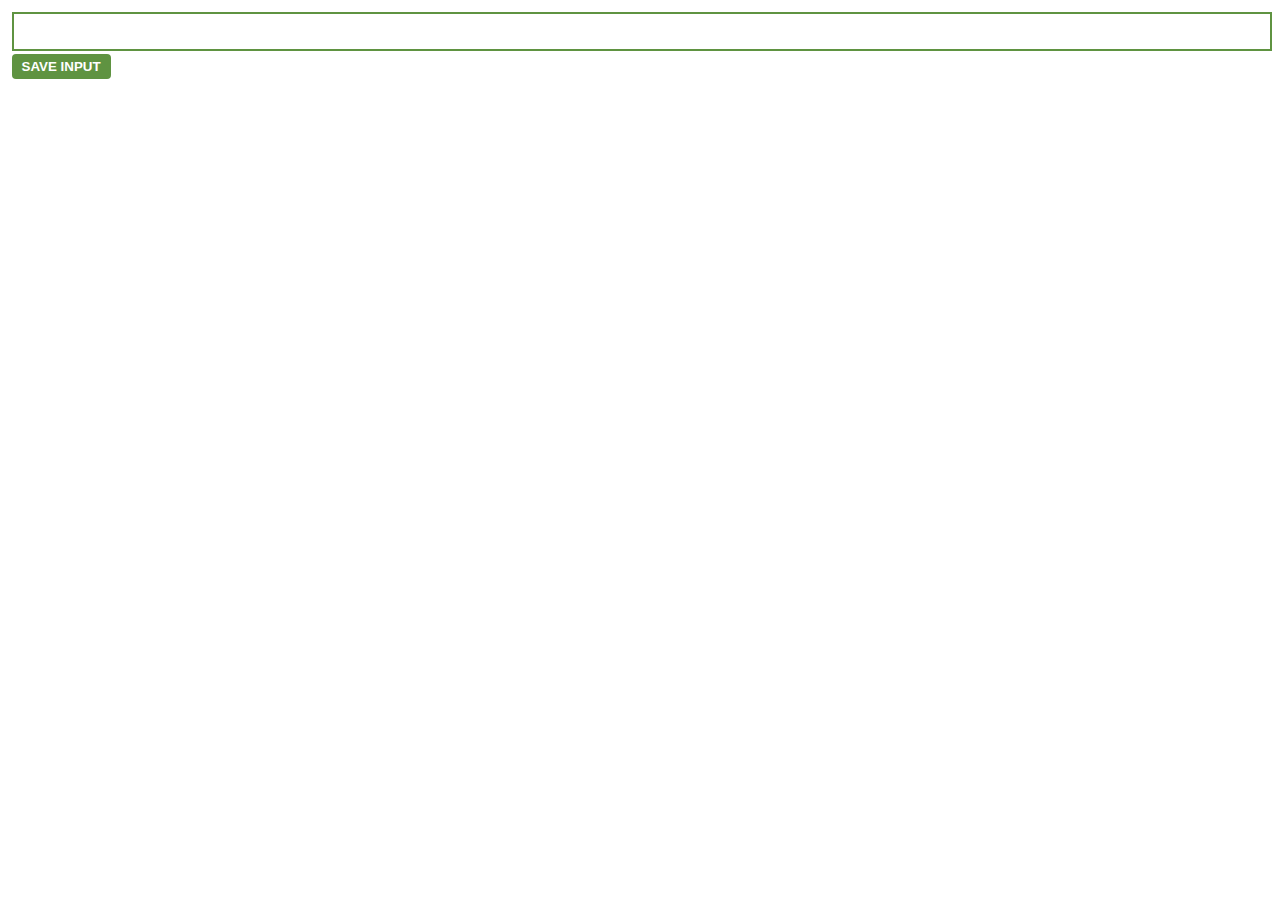
==== javascript_scrimba/5. Build a Chrome Extension/popup/index.html @ 63c0ba66 "Build an extension part 39/54" ====
<!DOCTYPE html>
<html lang="en">
<head>
  <meta charset="UTF-8">
  <meta name="viewport" content="width=device-width, initial-scale=1.0">
  <link rel="stylesheet" href="index.css">
  <title>Document</title>
</head>
<body>
  <input type="text" id="input-el">
  <button id="input-btn" >SAVE INPUT</button>
  <ul id="ul-el"></ul>
  <script src="index.js" ></script>
</body>
</html>
---- javascript_scrimba/5. Build a Chrome Extension/popup/index.css ----
body {
  margin: 0;
  padding: 10px;
  font-family: Arial, Helvetica, sans-serif;
  min-width: 400px;
}


input {
  display: block;
  width: 100%;
  padding: 10px 10px;
  margin: .1rem;
  border: 2px solid #5f9341; 
  box-sizing: border-box;
}

button {
  background-color: #5f9341;
  color: white;
  border: none;
  border-radius: 4px;
  padding: 5px 10px;
  margin: .1rem;
  font-weight: bold;
}

/* STYLE THE LIST ACCORDING TO THE DESIGN */
ul {
  list-style-type: none;
  padding-left: 0;
  margin-top: 20px;
}
  
li {
  margin: 5px;
}

a {
  color: #5f9341;
}
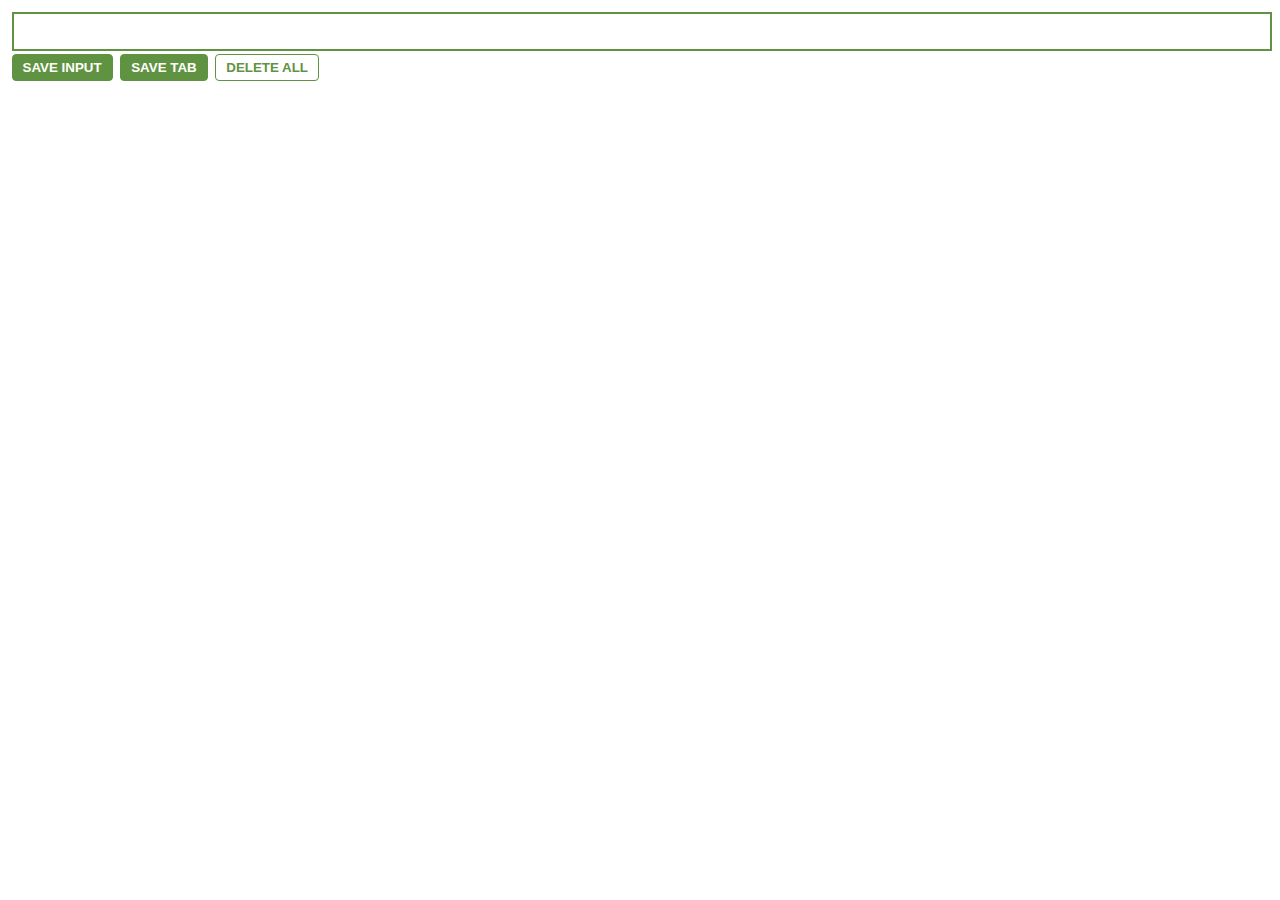
==== commit 7135e3c4: "Build an extension part 52/54" ====
--- a/javascript_scrimba/5. Build a Chrome Extension/popup/index.html
+++ b/javascript_scrimba/5. Build a Chrome Extension/popup/index.html
@@ -8,7 +8,9 @@
 </head>
 <body>
   <input type="text" id="input-el">
-  <button id="input-btn" >SAVE INPUT</button>
+  <button id="input-btn" >SAVE INPUT</button> 
+  <button id="tab-btn" >SAVE TAB</button> 
+  <button id="delete-btn">DELETE ALL</button>
   <ul id="ul-el"></ul>
   <script src="index.js" ></script>
 </body>
--- a/javascript_scrimba/5. Build a Chrome Extension/popup/index.css
+++ b/javascript_scrimba/5. Build a Chrome Extension/popup/index.css
@@ -18,7 +18,17 @@
 button {
   background-color: #5f9341;
   color: white;
-  border: none;
+  border: 1px solid #5f9341;
+  border-radius: 4px;
+  padding: 5px 10px;
+  margin: .1rem;
+  font-weight: bold;
+}
+
+#delete-btn {
+  background-color: #fff;
+  color: #5f9341;
+  border: 1px solid #5f9341;
   border-radius: 4px;
   padding: 5px 10px;
   margin: .1rem;
